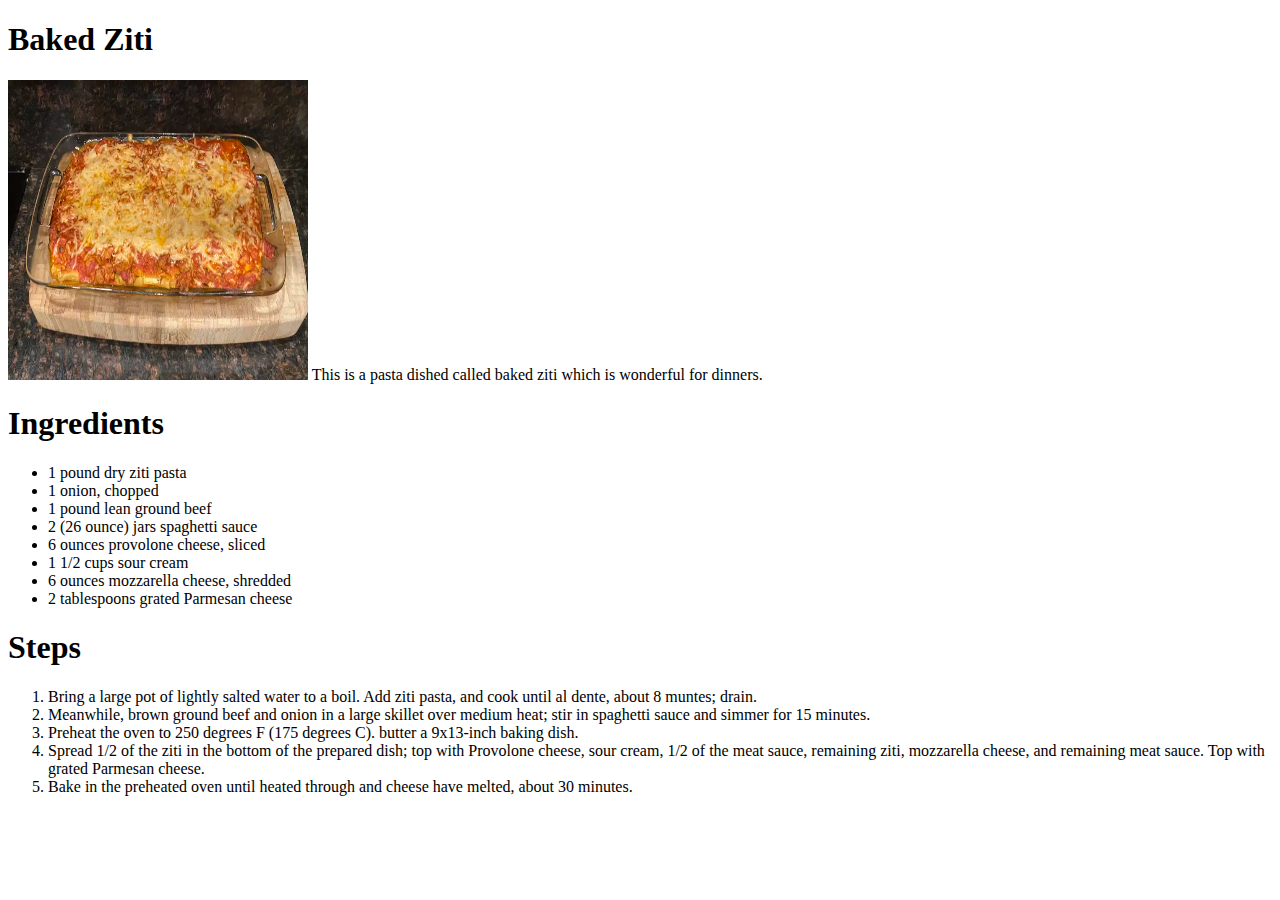
==== recipes/baked-ziti.html @ 45865e5d "first recipe" ====
<!DOCTYPE html>
<html lang="en">
    <head>
        <meta charset="UTF-8">
        <title>Baked Ziti</title>
    </head>
    <body>
        <h1>Baked Ziti</h1>
        <img src="./image.webp" alt="baked ziti" height="300" width="300">
        <p1>This is a pasta dished called baked ziti which is wonderful for dinners.</p1>
        <h1>Ingredients</h1>
        <ul>
            <li>1 pound dry ziti pasta</li>
            <li>1 onion, chopped</li>
            <li>1 pound lean ground beef</li>
            <li>2 (26 ounce) jars spaghetti sauce</li>
            <li>6 ounces provolone cheese, sliced</li>
            <li>1 1/2 cups sour cream</li>
            <li>6 ounces mozzarella cheese, shredded</li>
            <li>2 tablespoons grated Parmesan cheese</li>
        </ul>
        <h1>Steps</h1>
        <ol>
            <li>Bring a large pot of lightly salted water to a boil. Add ziti pasta, and cook until al dente, about 8 muntes; drain.</li>
            <li>Meanwhile, brown ground beef and onion in a large skillet over medium heat; stir in spaghetti sauce and simmer for 15 minutes.</li>
            <li>Preheat the oven to 250 degrees F (175 degrees C). butter a 9x13-inch baking dish.</li>
            <li>Spread 1/2 of the ziti in the bottom of the prepared dish; top with Provolone cheese, sour cream, 1/2 of the meat sauce, remaining ziti, mozzarella cheese, and remaining meat sauce. Top with grated Parmesan cheese.</li>
            <li>Bake in the preheated oven until heated through and cheese have melted, about 30 minutes.</li>
        </ol>
    </body>
</html>
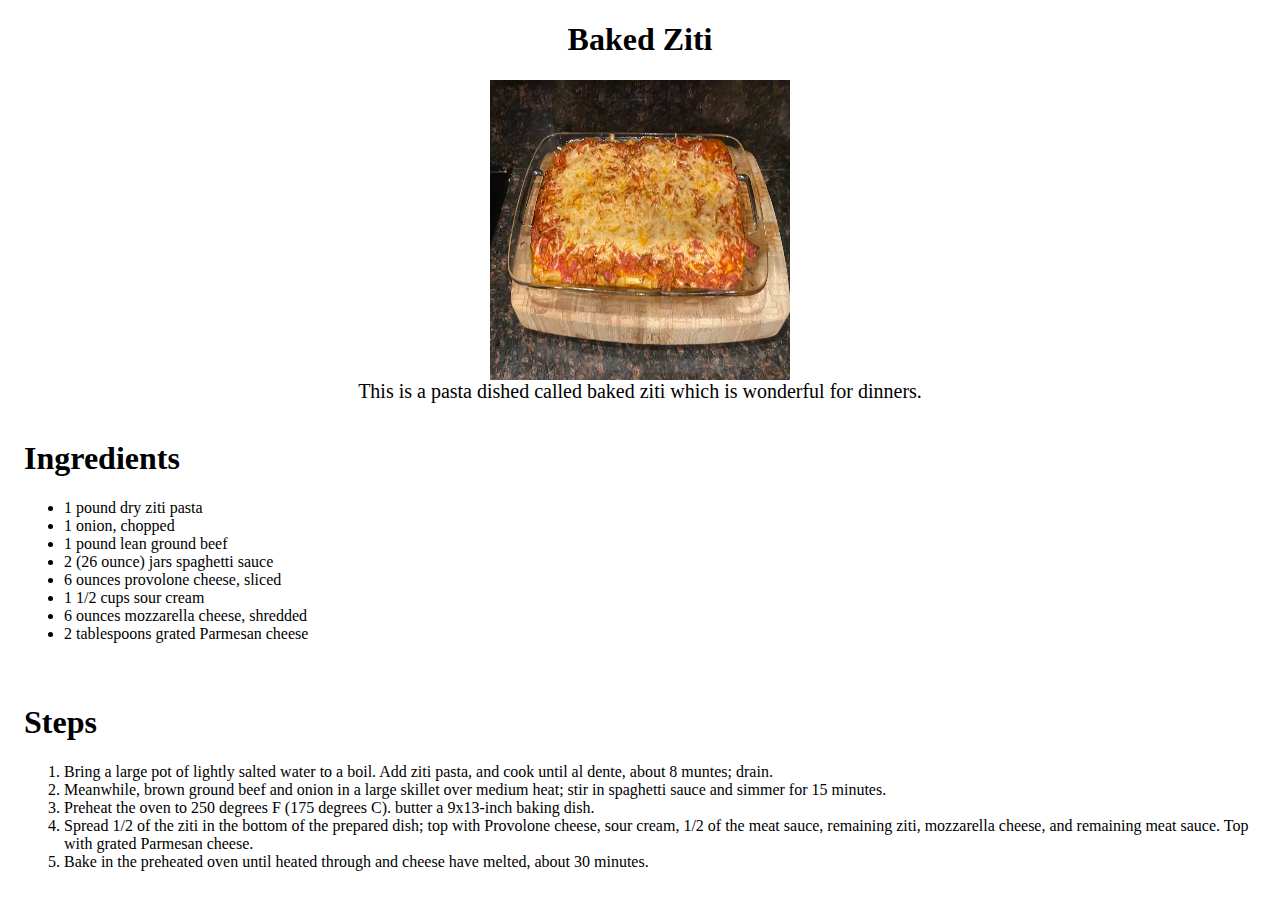
==== commit e7e8ef07: "added css to ziti recipe" ====
--- a/recipes/baked-ziti.html
+++ b/recipes/baked-ziti.html
@@ -1,14 +1,19 @@
 <!DOCTYPE html>
 <html lang="en">
+    <link rel="stylesheet" href="ziti_styles.css">
+
     <head>
         <meta charset="UTF-8">
         <title>Baked Ziti</title>
     </head>
     <body>
-        <h1>Baked Ziti</h1>
+        <h1 style="text-align: center;">Baked Ziti</h1>
         <img src="./image.webp" alt="baked ziti" height="300" width="300">
-        <p1>This is a pasta dished called baked ziti which is wonderful for dinners.</p1>
-        <h1>Ingredients</h1>
+        <div>
+        <div class="description">This is a pasta dished called baked ziti which is wonderful for dinners.</div>
+        </div>
+        <div class="ingredients">
+        <h1 >Ingredients</h1>
         <ul>
             <li>1 pound dry ziti pasta</li>
             <li>1 onion, chopped</li>
@@ -19,6 +24,8 @@
             <li>6 ounces mozzarella cheese, shredded</li>
             <li>2 tablespoons grated Parmesan cheese</li>
         </ul>
+        </div>
+        <div class="Steps">
         <h1>Steps</h1>
         <ol>
             <li>Bring a large pot of lightly salted water to a boil. Add ziti pasta, and cook until al dente, about 8 muntes; drain.</li>
@@ -27,5 +34,6 @@
             <li>Spread 1/2 of the ziti in the bottom of the prepared dish; top with Provolone cheese, sour cream, 1/2 of the meat sauce, remaining ziti, mozzarella cheese, and remaining meat sauce. Top with grated Parmesan cheese.</li>
             <li>Bake in the preheated oven until heated through and cheese have melted, about 30 minutes.</li>
         </ol>
+        </div>
     </body>
 </html>--- a/recipes/ziti_styles.css
+++ b/recipes/ziti_styles.css
@@ -0,0 +1,17 @@
+img{
+    margin-left: auto;
+    margin-right: auto;
+    display: block;
+}
+.description{
+    text-align: center;
+    font-size: 20px;
+}
+.ingredients{
+padding: 8px;
+margin: 8px;
+}
+.Steps{
+padding: 8px;
+margin: 8px;
+}